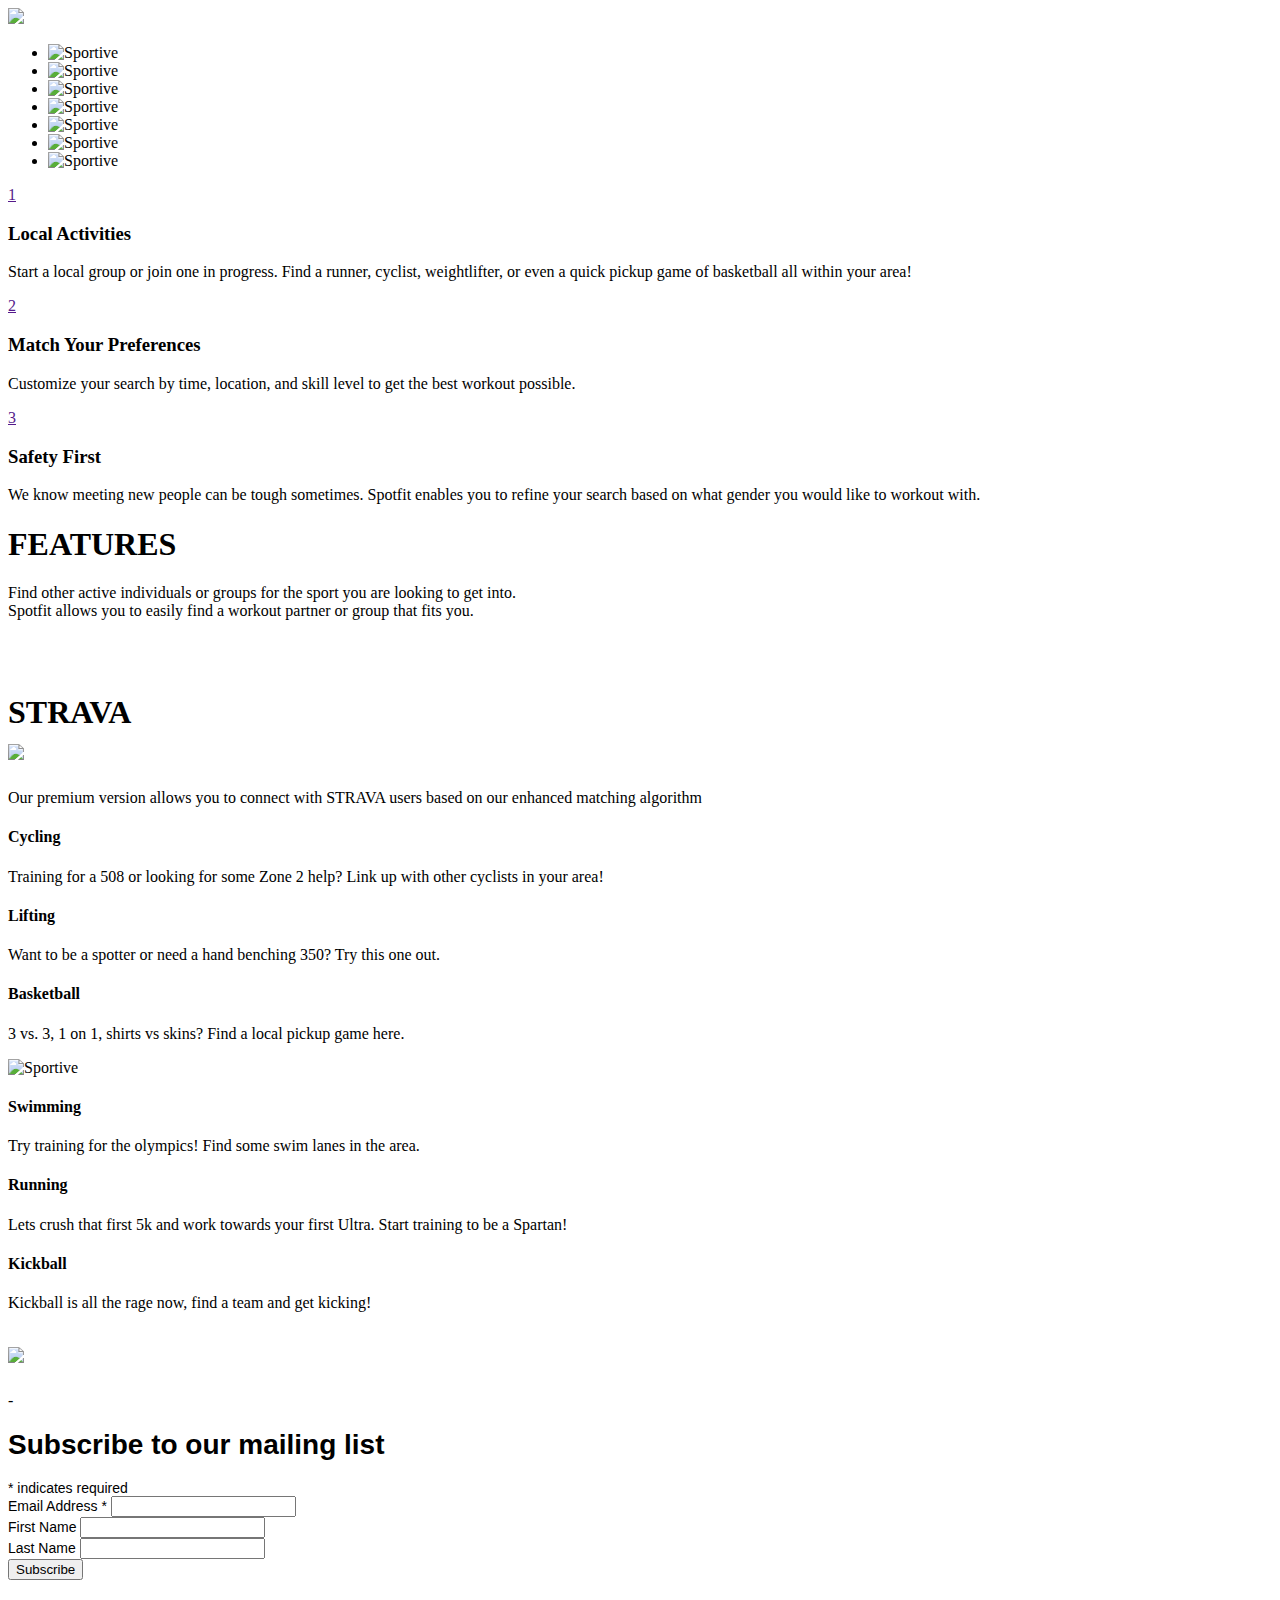
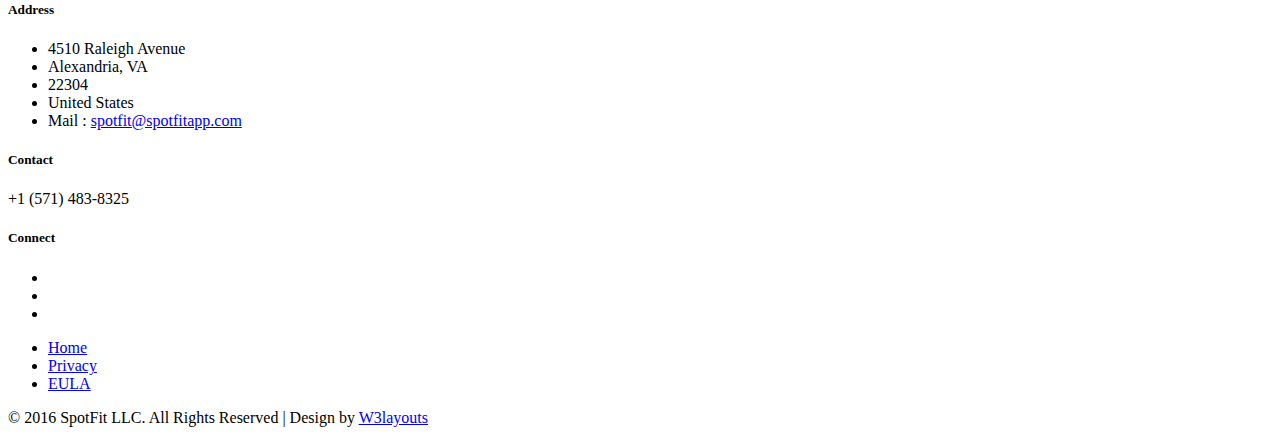
==== index.html @ c96ee9f0 "added index" ====
<!--
	Author: W3layouts
	Author URL: http://w3layouts.com
	License: Creative Commons Attribution 3.0 Unported
	License URL: http://creativecommons.org/licenses/by/3.0/
-->

<!DOCTYPE html>
<html>
<head>

    <title>SpotFit</title>

    <!-- For-Mobile-Apps -->
    <meta name="viewport" content="width=device-width, initial-scale=1" />
    <meta http-equiv="Content-Type" content="text/html; charset=utf-8" />
    <meta name="keywords" content="Sportive a Responsive Web Template, Bootstrap Web Templates, Flat Web Templates, Android Compatible Web Template, Smartphone Compatible Web Template, Free Webdesigns for Nokia, Samsung, LG, Sony Ericsson, Motorola Web Design" />
    <script type="application/x-javascript"> addEventListener("load", function() { setTimeout(hideURLbar, 0); }, false); function hideURLbar(){ window.scrollTo(0,1); } </script>
    <!-- //For-Mobile-Apps -->

    <!-- Custom-Stylesheet-Links -->
    <!-- Bootstrap-Core-CSS --> <link rel="stylesheet" href="css/bootstrap.min.css" type="text/css" media="all" />
    <!-- Index-Page-CSS --> <link rel="stylesheet" href="css/style.css" type="text/css" media="all" />
    <!-- Owl-Carousel-Styling --> <link rel="stylesheet" href="css/owl.carousel.css" type="text/css" media="all" />
    <!-- //Custom-Stylesheet-Links -->

    <!-- Web-Fonts -->
    <link href='//fonts.googleapis.com/css?family=Carter+One' rel='stylesheet' type='text/css'>
    <link href='//fonts.googleapis.com/css?family=Open+Sans:400,300,600,700' rel='stylesheet' type='text/css'>
    <link href='//fonts.googleapis.com/css?family=Cabin:400,500,600,700' rel='stylesheet' type='text/css'>
    <!-- //Web-Fonts -->

</head>
<body>

<!-- Header -->
<div class="header">

    <!-- Navbar -->
    <nav class="navbar navbar-default">
        <div class="container-fluid">
            <img class="logoimg" src="images/intro-logo.png"/>
        </div>
    </nav>
    <!-- //Navbar -->

    <!-- Slider -->
    <div class="slider">
        <ul class="rslides" id="slider">
            <li>
                <img src="images/slide-1.jpg" alt="Sportive">
            </li>
            <li>
                <img src="images/slide-2.jpg" alt="Sportive">
            </li>
            <li>
                <img src="images/slide-3.jpg" alt="Sportive">
            </li>
            <li>
                <img src="images/slide-4.jpg" alt="Sportive">
            </li>
            <li>
                <img src="images/slide-5.jpg" alt="Sportive">
            </li>
            <li>
                <img src="images/slide-6.jpg" alt="Sportive">
            </li>
            <li>
                <img src="images/slide-7.jpg" alt="Sportive">
            </li>
        </ul>
    </div>
    <!-- //Slider -->

</div>
<!-- //Header -->

<!-- Numbers -->
<div id="numbers" class="numbers">
    <div class="container">

        <div class="number-grids">

            <div class="col-md-4 col-sm-4 number-grid">
                <nav class="numbers-effect">
                    <a href="">1</a>
                </nav>
                <div class="numbers-info">
                    <h3>Local Activities</h3>
                    <p>Start a local group or join one in progress. Find a runner, cyclist, weightlifter, or even a quick pickup game of basketball all within your area!</p>
                </div>
                <div class="clearfix"></div>
            </div>

            <div class="col-md-4 col-sm-4 number-grid">
                <nav class="numbers-effect">
                    <a href="">2</a>
                </nav>
                <div class="numbers-info">
                    <h3>Match Your Preferences</h3>
                    <p>Customize your search by time, location, and skill level to get the best workout possible.</p>
                </div>
                <div class="clearfix"></div>
            </div>

            <div class="col-md-4 col-sm-4 number-grid">
                <nav class="numbers-effect">
                    <a href="">3</a>
                </nav>
                <div class="numbers-info">
                    <h3>Safety First</h3>
                    <p>We know meeting new people can be tough sometimes. Spotfit enables you to refine your search based on what gender you would like to workout with.</p>
                </div>
                <div class="clearfix"></div>
            </div>

            <div class="clearfix"></div>
        </div>

    </div>
</div>
<!-- //Numbers -->

<!-- Features -->
<div class="features">
    <div class="container">

        <h1>FEATURES</h1>
        <p>Find other active individuals or groups for the sport you are looking to get into.<br>
        Spotfit allows you to easily find a workout partner or group that fits you.</p>
        <br><br>
        <h1>STRAVA<br><img class="strava_logo" src="https://d3nn82uaxijpm6.cloudfront.net/assets/website/mobile/icon-ios-app-67fdcd4bab9e0d31093bd5497844b311.png"/></h1>
        <p>Our premium version allows you to connect with STRAVA users based on our enhanced matching algorithm</p>

        <div class="col-md-4 col-sm-4 feature-data">
            <div class="feat-da-grid">
                <h4>Cycling</h4>
                <p>Training for a 508 or looking for some Zone 2 help? Link up with other cyclists in your area!</p>
            </div>
            <div class="feat-da-grid">
                <h4>Lifting</h4>
                <p>Want to be a spotter or need a hand benching 350? Try this one out.</p>
            </div>
            <div class="feat-da-grid feat-grid">
                <h4>Basketball</h4>
                <p>3 vs. 3, 1 on 1, shirts vs skins? Find a local pickup game here.</p>
            </div>
            <div class="clearfix"></div>
        </div>
        <div class="col-md-4 col-sm-4 feature-img">
            <img src="images/mobile.png" alt="Sportive">
        </div>
        <div class="col-md-4 col-sm-4 feature-data d_2">
            <div class="feat-da-grid">
                <h4>Swimming</h4>
                <p>Try training for the olympics! Find some swim lanes in the area.</p>
            </div>
            <div class="feat-da-grid">
                <h4>Running</h4>
                <p>Lets crush that first 5k and work towards your first Ultra. Start training to be a Spartan!</p>
            </div>
            <div class="feat-da-grid feat-grid">
                <h4>Kickball</h4>
                <p>Kickball is all the rage now, find a team and get kicking!</p>
            </div>
            <div class="clearfix"></div>
        </div>
        <div class="clearfix"></div>

    </div>
</div>
<!-- //Features -->

<!-- Stats -->
<!--
<div class="stats" id="stats">
    <div class="container">

        <h3>STATS</h3>

        <div class="stats-info">
            <div class="col-md-3 col-sm-3 stats-grid">
                <div class="stats-img">
                    <img src="images/stats-1.png" alt="Sportive">
                </div>
                <div class='numscroller numscroller-big-bottom' data-slno='1' data-min='0' data-max='85' data-delay='8' data-increment="1">85</div>
                <p>Style</p>
            </div>
            <div class="col-md-3 col-sm-3 stats-grid">
                <div class="stats-img">
                    <img src="images/stats-2.png" alt="Sportive">
                </div>
                <div class='numscroller numscroller-big-bottom' data-slno='1' data-min='0' data-max='95' data-delay='8' data-increment="1">95</div>
                <p>Fit</p>
            </div>
            <div class="col-md-3 col-sm-3 stats-grid">
                <div class="stats-img">
                    <img src="images/stats-3.png" alt="Sportive">
                </div>
                <div class='numscroller numscroller-big-bottom' data-slno='1' data-min='0' data-max='80' data-delay='8' data-increment="1">80</div>
                <p>Longevity</p>
            </div>
            <div class="col-md-3 col-sm-3 stats-grid">
                <div class="stats-img">
                    <img src="images/stats-4.png" alt="Sportive">
                </div>
                <div class='numscroller numscroller-big-bottom' data-slno='1' data-min='0' data-max='90' data-delay='8' data-increment="1">90</div>
                <p>Durability</p>
            </div>
            <div class="clearfix"></div>
        </div>
    </div>

</div>
-->
<!-- //Stats -->

<!-- Clients -->
<!--
<div class="clients" id="clients">
    <div class="container">

        <h3>CLIENTS</h3>
        <p>On the other hand, we denounce with righteous indignation and dislike men who are so beguiled and demoralized by the charms of pleasure of the moment, so blinded by desire, that they cannot foresee the pain and trouble that are bound to ensue; and equal blame belongs to those who fail in their duty through weakness of will, which is the same as saying through shrinking from toil and pain.</p>

        <div class="gallery-carousel">
            <div id="owl-demo" class="owl-carousel text-center">
                <div class="item">
                    <img class="lazyOwl" src="images/c1.jpg" alt="Sportive">
                </div>
                <div class="item">
                    <img class="lazyOwl" src="images/c2.jpg" alt="Sportive">
                </div>
                <div class="item">
                    <img class="lazyOwl" src="images/c3.jpg" alt="Sportive">
                </div>
                <div class="item">
                    <img class="lazyOwl" src="images/c4.jpg" alt="Sportive">
                </div>
                <div class="item">
                    <img class="lazyOwl" src="images/c5.jpg" alt="Sportive">
                </div>
                <div class="item">
                    <img class="lazyOwl" src="images/c6.jpg" alt="Sportive">
                </div>
                <div class="item">
                    <img class="lazyOwl" src="images/c7.jpg" alt="Sportive">
                </div>
                <div class="item">
                    <img class="lazyOwl" src="images/c8.jpg" alt="Sportive">
                </div>
                <div class="item">
                    <img class="lazyOwl" src="images/c9.jpg" alt="Sportive">
                </div>
                <div class="item">
                    <img class="lazyOwl" src="images/c10.jpg" alt="Sportive">
                </div>
            </div>
        </div>

    </div>
</div>
-->
<div class="container">
    <h1><a href="https://itunes.apple.com/us/app/spotfit-find-your-fit/id1099286454?ls=1&mt=8"><img src="/images/Available_on_the_App_Store_(black).png" style="width: 220px;"></a></h1>
</div>-
<div class="features">
    <!-- Begin MailChimp Signup Form -->
    <link href="https://cdn-images.mailchimp.com/embedcode/classic-10_7.css" rel="stylesheet" type="text/css">
    <style type="text/css">
        #mc_embed_signup{background:#fff; clear:left; font:14px Helvetica,Arial,sans-serif; }
        /* Add your own MailChimp form style overrides in your site stylesheet or in this style block.
           We recommend moving this block and the preceding CSS link to the HEAD of your HTML file. */
    </style>
    <div id="mc_embed_signup">
        <form action="https://spotfitapp.us14.list-manage.com/subscribe/post?u=bce4e79ade5257c591bbb066f&amp;id=7824f4e1ad" method="post" id="mc-embedded-subscribe-form" name="mc-embedded-subscribe-form" class="validate" target="_blank" novalidate>
            <div id="mc_embed_signup_scroll">
                <h1>Subscribe to our mailing list</h1>
                <div class="indicates-required"><span class="asterisk">*</span> indicates required</div>
                <div class="mc-field-group">
                    <label for="mce-EMAIL">Email Address  <span class="asterisk">*</span>
                    </label>
                    <input type="email" value="" name="EMAIL" class="required email" id="mce-EMAIL">
                </div>
                <div class="mc-field-group">
                    <label for="mce-FNAME">First Name </label>
                    <input type="text" value="" name="FNAME" class="" id="mce-FNAME">
                </div>
                <div class="mc-field-group">
                    <label for="mce-LNAME">Last Name </label>
                    <input type="text" value="" name="LNAME" class="" id="mce-LNAME">
                </div>
                <div id="mce-responses" class="clear">
                    <div class="response" id="mce-error-response" style="display:none"></div>
                    <div class="response" id="mce-success-response" style="display:none"></div>
                </div>    <!-- real people should not fill this in and expect good things - do not remove this or risk form bot signups-->
                <div style="position: absolute; left: -5000px;" aria-hidden="true"><input type="text" name="b_bce4e79ade5257c591bbb066f_7824f4e1ad" tabindex="-1" value=""></div>
                <div class="clear"><input type="submit" value="Subscribe" name="subscribe" id="mc-embedded-subscribe" class="button"></div>
            </div>
        </form>
    </div>

    <!--End mc_embed_signup-->
</div>

<!-- Footer -->
<div class="footer">
    <div class="container">

        <div class="footer-top">
            <div class="footer-grids">
                <div class="col-md-3 col-sm-3 address">
                    <h5>Address</h5>
                    <ul>
                        <li>4510 Raleigh Avenue</li>
                        <li>Alexandria, VA</li>
                        <li>22304</li>
                        <li>United States</li>
                        <li>Mail : <a href="mailto:spotfit@spotfitapp.com">spotfit@spotfitapp.com</a></li>
                    </ul>
                </div>
                <div class="col-md-3 col-sm-3 contact">
                    <h5>Contact</h5>
                    <div class="phone">
                        <p>+1 (571) 483-8325</p>
                    </div>

                    <!-- <div class="mail">
                        <form>
                            <input type="text" placeholder="Email address" required="">
                            <input type="submit" value="Subscribe">
                        </form>
                    </div> -->
                    <div class="clearfix"></div>
                </div>
                <div class="col-md-6 col-sm-6 connect">
                    <h5>Connect</h5>
                    <div class="connect-social">
                        <ul>
                            <li><a href="https://www.facebook.com/spotfitapp/" class="facebook" title="Go to Our Facebook Page"></a></li>
                            <li><a href="https://twitter.com/SpotFitMobile" class="twitter" title="Go to Our Twitter Account"></a></li>
                            <li><a href="https://www.linkedin.com/company/spotfit-llc" class="linkedin" title="Go to Our Linkedin Page"></a></li>
                        </ul>
                    </div>
                </div>
                <div class="clearfix"></div>
            </div>
            <div class="footer-bottom">
                <div class="footer-nav">
                    <ul>
                        <li><a href="/">Home</a></li>
                        <li><a href="/privacy">Privacy</a></li>
                        <li><a href="/elua">EULA</a></li>
                    </ul>
                </div>
                <div class="copyright">
                    <p>&copy; 2016 SpotFit LLC. All Rights Reserved | Design by <a href="http://w3layouts.com/"> W3layouts </a></p>
                </div>
                <div class="clearfix"></div>
            </div>
        </div>

    </div>
</div>
<!-- //Footer -->

<!-- Custom-JavaScript-File-Links -->

<!-- Supportive-JavaScript --> <script type="text/javascript" src="js/jquery.min.js"></script>
<!-- Necessary-JS-File-For-Bootstrap --> <script type="text/javascript" src="js/bootstrap.min.js"></script>

<!-- Banner-Slider-JavaScript -->
<script src="js/responsiveslides.min.js"></script>
<script>
    $(function () {
        $("#slider").responsiveSlides({
            auto: true,
            nav: true,
            speed: 800,
            namespace: "callbacks",
            pager: true,
        });
    });
</script>
<!-- //Banner-Slider-JavaScript -->

<!-- Owl-Carousel-JavaScript -->
<script src="js/owl.carousel.js"></script>
<script>
    $(document).ready(function() {
        $("#owl-demo").owlCarousel ({
            items : 5,
            lazyLoad : true,
            autoPlay : true,
            pagination : false,
        });
    });
</script>
<!-- //Owl-Carousel-JavaScript -->

<!-- Skills-Number-Scroller-Effect-JavaScript -->
<script type="text/javascript" src="js/numscroller-1.0.js"></script>
<!-- //Skills-Number-Scroller-Effect-JavaScript -->

<!-- Slide-To-Top JavaScript (No-Need-To-Change) -->
<script type="text/javascript">
    $(document).ready(function() {
        var defaults = {
            containerID: 'toTop', // fading element id
            containerHoverID: 'toTopHover', // fading element hover id
            scrollSpeed: 100,
            easingType: 'linear'
        };
        $().UItoTop({ easingType: 'easeOutQuart' });
    });
</script>
<a href="#" id="toTop" style="display: block;"> <span id="toTopHover" style="opacity: 0;"> </span></a>
<!-- //Slide-To-Top JavaScript -->

<!-- Smooth-Scrolling-JavaScript -->
<script type="text/javascript" src="js/move-top.js"></script>
<script type="text/javascript" src="js/easing.js"></script>
<script type="text/javascript">
    jQuery(document).ready(function($) {
        $(".scroll, .navbar li a, .footer li a").click(function(event){
            $('html,body').animate({scrollTop:$(this.hash).offset().top},1000);
        });
    });
</script>
<!-- //Smooth-Scrolling-JavaScript -->

<!-- //Custom-JavaScript-File-Links -->

</body>
</html>



<!-- All Images are for reference and illustration puropse only. -->
<!-- Unsplash-Link
	Images were taken from the website UNSPLASH - https://unsplash.com/
-->
<!-- Flaticon-Link:
	Icons were taken from the website FLATICON "http://www.flaticon.com" made by "http://www.freepik.com" is licensed by "http://creativecommons.org/licenses/by/3.0/" CC 3.0. BY
-->
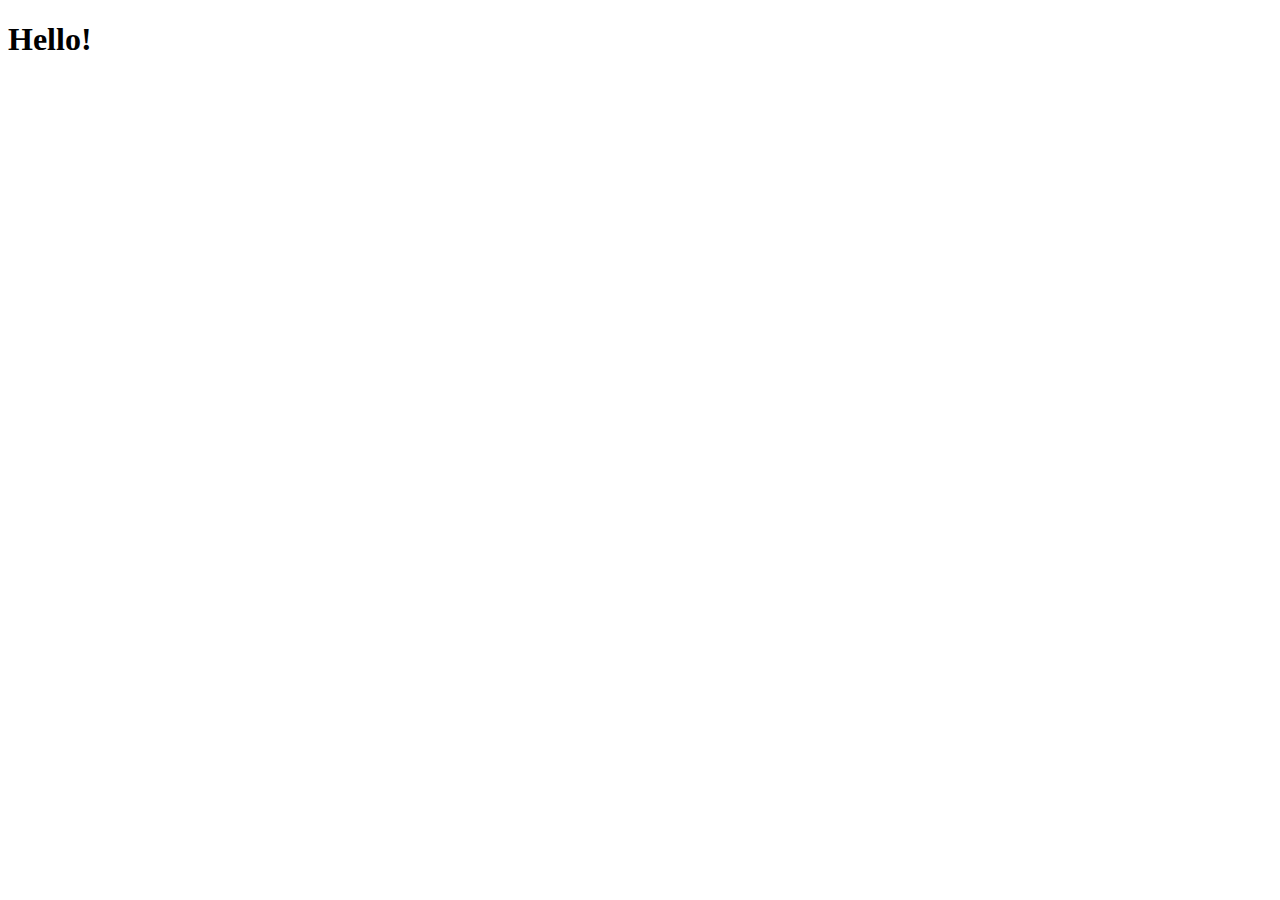
==== commit 62abd2c3: "removed spotfit" ====
--- a/index.html
+++ b/index.html
@@ -1,15 +1,8 @@
-<!--
-	Author: W3layouts
-	Author URL: http://w3layouts.com
-	License: Creative Commons Attribution 3.0 Unported
-	License URL: http://creativecommons.org/licenses/by/3.0/
--->
-
 <!DOCTYPE html>
 <html>
 <head>
 
-    <title>SpotFit</title>
+    <title>Wrenbjor</title>
 
     <!-- For-Mobile-Apps -->
     <meta name="viewport" content="width=device-width, initial-scale=1" />
@@ -32,405 +25,8 @@
 
 </head>
 <body>
-
-<!-- Header -->
-<div class="header">
-
-    <!-- Navbar -->
-    <nav class="navbar navbar-default">
-        <div class="container-fluid">
-            <img class="logoimg" src="images/intro-logo.png"/>
-        </div>
-    </nav>
-    <!-- //Navbar -->
-
-    <!-- Slider -->
-    <div class="slider">
-        <ul class="rslides" id="slider">
-            <li>
-                <img src="images/slide-1.jpg" alt="Sportive">
-            </li>
-            <li>
-                <img src="images/slide-2.jpg" alt="Sportive">
-            </li>
-            <li>
-                <img src="images/slide-3.jpg" alt="Sportive">
-            </li>
-            <li>
-                <img src="images/slide-4.jpg" alt="Sportive">
-            </li>
-            <li>
-                <img src="images/slide-5.jpg" alt="Sportive">
-            </li>
-            <li>
-                <img src="images/slide-6.jpg" alt="Sportive">
-            </li>
-            <li>
-                <img src="images/slide-7.jpg" alt="Sportive">
-            </li>
-        </ul>
-    </div>
-    <!-- //Slider -->
-
-</div>
-<!-- //Header -->
-
-<!-- Numbers -->
-<div id="numbers" class="numbers">
-    <div class="container">
-
-        <div class="number-grids">
-
-            <div class="col-md-4 col-sm-4 number-grid">
-                <nav class="numbers-effect">
-                    <a href="">1</a>
-                </nav>
-                <div class="numbers-info">
-                    <h3>Local Activities</h3>
-                    <p>Start a local group or join one in progress. Find a runner, cyclist, weightlifter, or even a quick pickup game of basketball all within your area!</p>
-                </div>
-                <div class="clearfix"></div>
-            </div>
-
-            <div class="col-md-4 col-sm-4 number-grid">
-                <nav class="numbers-effect">
-                    <a href="">2</a>
-                </nav>
-                <div class="numbers-info">
-                    <h3>Match Your Preferences</h3>
-                    <p>Customize your search by time, location, and skill level to get the best workout possible.</p>
-                </div>
-                <div class="clearfix"></div>
-            </div>
-
-            <div class="col-md-4 col-sm-4 number-grid">
-                <nav class="numbers-effect">
-                    <a href="">3</a>
-                </nav>
-                <div class="numbers-info">
-                    <h3>Safety First</h3>
-                    <p>We know meeting new people can be tough sometimes. Spotfit enables you to refine your search based on what gender you would like to workout with.</p>
-                </div>
-                <div class="clearfix"></div>
-            </div>
-
-            <div class="clearfix"></div>
-        </div>
-
-    </div>
-</div>
-<!-- //Numbers -->
-
-<!-- Features -->
-<div class="features">
-    <div class="container">
-
-        <h1>FEATURES</h1>
-        <p>Find other active individuals or groups for the sport you are looking to get into.<br>
-        Spotfit allows you to easily find a workout partner or group that fits you.</p>
-        <br><br>
-        <h1>STRAVA<br><img class="strava_logo" src="https://d3nn82uaxijpm6.cloudfront.net/assets/website/mobile/icon-ios-app-67fdcd4bab9e0d31093bd5497844b311.png"/></h1>
-        <p>Our premium version allows you to connect with STRAVA users based on our enhanced matching algorithm</p>
-
-        <div class="col-md-4 col-sm-4 feature-data">
-            <div class="feat-da-grid">
-                <h4>Cycling</h4>
-                <p>Training for a 508 or looking for some Zone 2 help? Link up with other cyclists in your area!</p>
-            </div>
-            <div class="feat-da-grid">
-                <h4>Lifting</h4>
-                <p>Want to be a spotter or need a hand benching 350? Try this one out.</p>
-            </div>
-            <div class="feat-da-grid feat-grid">
-                <h4>Basketball</h4>
-                <p>3 vs. 3, 1 on 1, shirts vs skins? Find a local pickup game here.</p>
-            </div>
-            <div class="clearfix"></div>
-        </div>
-        <div class="col-md-4 col-sm-4 feature-img">
-            <img src="images/mobile.png" alt="Sportive">
-        </div>
-        <div class="col-md-4 col-sm-4 feature-data d_2">
-            <div class="feat-da-grid">
-                <h4>Swimming</h4>
-                <p>Try training for the olympics! Find some swim lanes in the area.</p>
-            </div>
-            <div class="feat-da-grid">
-                <h4>Running</h4>
-                <p>Lets crush that first 5k and work towards your first Ultra. Start training to be a Spartan!</p>
-            </div>
-            <div class="feat-da-grid feat-grid">
-                <h4>Kickball</h4>
-                <p>Kickball is all the rage now, find a team and get kicking!</p>
-            </div>
-            <div class="clearfix"></div>
-        </div>
-        <div class="clearfix"></div>
-
-    </div>
-</div>
-<!-- //Features -->
-
-<!-- Stats -->
-<!--
-<div class="stats" id="stats">
-    <div class="container">
-
-        <h3>STATS</h3>
-
-        <div class="stats-info">
-            <div class="col-md-3 col-sm-3 stats-grid">
-                <div class="stats-img">
-                    <img src="images/stats-1.png" alt="Sportive">
-                </div>
-                <div class='numscroller numscroller-big-bottom' data-slno='1' data-min='0' data-max='85' data-delay='8' data-increment="1">85</div>
-                <p>Style</p>
-            </div>
-            <div class="col-md-3 col-sm-3 stats-grid">
-                <div class="stats-img">
-                    <img src="images/stats-2.png" alt="Sportive">
-                </div>
-                <div class='numscroller numscroller-big-bottom' data-slno='1' data-min='0' data-max='95' data-delay='8' data-increment="1">95</div>
-                <p>Fit</p>
-            </div>
-            <div class="col-md-3 col-sm-3 stats-grid">
-                <div class="stats-img">
-                    <img src="images/stats-3.png" alt="Sportive">
-                </div>
-                <div class='numscroller numscroller-big-bottom' data-slno='1' data-min='0' data-max='80' data-delay='8' data-increment="1">80</div>
-                <p>Longevity</p>
-            </div>
-            <div class="col-md-3 col-sm-3 stats-grid">
-                <div class="stats-img">
-                    <img src="images/stats-4.png" alt="Sportive">
-                </div>
-                <div class='numscroller numscroller-big-bottom' data-slno='1' data-min='0' data-max='90' data-delay='8' data-increment="1">90</div>
-                <p>Durability</p>
-            </div>
-            <div class="clearfix"></div>
-        </div>
-    </div>
-
-</div>
--->
-<!-- //Stats -->
-
-<!-- Clients -->
-<!--
-<div class="clients" id="clients">
-    <div class="container">
-
-        <h3>CLIENTS</h3>
-        <p>On the other hand, we denounce with righteous indignation and dislike men who are so beguiled and demoralized by the charms of pleasure of the moment, so blinded by desire, that they cannot foresee the pain and trouble that are bound to ensue; and equal blame belongs to those who fail in their duty through weakness of will, which is the same as saying through shrinking from toil and pain.</p>
-
-        <div class="gallery-carousel">
-            <div id="owl-demo" class="owl-carousel text-center">
-                <div class="item">
-                    <img class="lazyOwl" src="images/c1.jpg" alt="Sportive">
-                </div>
-                <div class="item">
-                    <img class="lazyOwl" src="images/c2.jpg" alt="Sportive">
-                </div>
-                <div class="item">
-                    <img class="lazyOwl" src="images/c3.jpg" alt="Sportive">
-                </div>
-                <div class="item">
-                    <img class="lazyOwl" src="images/c4.jpg" alt="Sportive">
-                </div>
-                <div class="item">
-                    <img class="lazyOwl" src="images/c5.jpg" alt="Sportive">
-                </div>
-                <div class="item">
-                    <img class="lazyOwl" src="images/c6.jpg" alt="Sportive">
-                </div>
-                <div class="item">
-                    <img class="lazyOwl" src="images/c7.jpg" alt="Sportive">
-                </div>
-                <div class="item">
-                    <img class="lazyOwl" src="images/c8.jpg" alt="Sportive">
-                </div>
-                <div class="item">
-                    <img class="lazyOwl" src="images/c9.jpg" alt="Sportive">
-                </div>
-                <div class="item">
-                    <img class="lazyOwl" src="images/c10.jpg" alt="Sportive">
-                </div>
-            </div>
-        </div>
-
-    </div>
-</div>
--->
-<div class="container">
-    <h1><a href="https://itunes.apple.com/us/app/spotfit-find-your-fit/id1099286454?ls=1&mt=8"><img src="/images/Available_on_the_App_Store_(black).png" style="width: 220px;"></a></h1>
-</div>-
-<div class="features">
-    <!-- Begin MailChimp Signup Form -->
-    <link href="https://cdn-images.mailchimp.com/embedcode/classic-10_7.css" rel="stylesheet" type="text/css">
-    <style type="text/css">
-        #mc_embed_signup{background:#fff; clear:left; font:14px Helvetica,Arial,sans-serif; }
-        /* Add your own MailChimp form style overrides in your site stylesheet or in this style block.
-           We recommend moving this block and the preceding CSS link to the HEAD of your HTML file. */
-    </style>
-    <div id="mc_embed_signup">
-        <form action="https://spotfitapp.us14.list-manage.com/subscribe/post?u=bce4e79ade5257c591bbb066f&amp;id=7824f4e1ad" method="post" id="mc-embedded-subscribe-form" name="mc-embedded-subscribe-form" class="validate" target="_blank" novalidate>
-            <div id="mc_embed_signup_scroll">
-                <h1>Subscribe to our mailing list</h1>
-                <div class="indicates-required"><span class="asterisk">*</span> indicates required</div>
-                <div class="mc-field-group">
-                    <label for="mce-EMAIL">Email Address  <span class="asterisk">*</span>
-                    </label>
-                    <input type="email" value="" name="EMAIL" class="required email" id="mce-EMAIL">
-                </div>
-                <div class="mc-field-group">
-                    <label for="mce-FNAME">First Name </label>
-                    <input type="text" value="" name="FNAME" class="" id="mce-FNAME">
-                </div>
-                <div class="mc-field-group">
-                    <label for="mce-LNAME">Last Name </label>
-                    <input type="text" value="" name="LNAME" class="" id="mce-LNAME">
-                </div>
-                <div id="mce-responses" class="clear">
-                    <div class="response" id="mce-error-response" style="display:none"></div>
-                    <div class="response" id="mce-success-response" style="display:none"></div>
-                </div>    <!-- real people should not fill this in and expect good things - do not remove this or risk form bot signups-->
-                <div style="position: absolute; left: -5000px;" aria-hidden="true"><input type="text" name="b_bce4e79ade5257c591bbb066f_7824f4e1ad" tabindex="-1" value=""></div>
-                <div class="clear"><input type="submit" value="Subscribe" name="subscribe" id="mc-embedded-subscribe" class="button"></div>
-            </div>
-        </form>
-    </div>
-
-    <!--End mc_embed_signup-->
-</div>
-
-<!-- Footer -->
-<div class="footer">
-    <div class="container">
-
-        <div class="footer-top">
-            <div class="footer-grids">
-                <div class="col-md-3 col-sm-3 address">
-                    <h5>Address</h5>
-                    <ul>
-                        <li>4510 Raleigh Avenue</li>
-                        <li>Alexandria, VA</li>
-                        <li>22304</li>
-                        <li>United States</li>
-                        <li>Mail : <a href="mailto:spotfit@spotfitapp.com">spotfit@spotfitapp.com</a></li>
-                    </ul>
-                </div>
-                <div class="col-md-3 col-sm-3 contact">
-                    <h5>Contact</h5>
-                    <div class="phone">
-                        <p>+1 (571) 483-8325</p>
-                    </div>
-
-                    <!-- <div class="mail">
-                        <form>
-                            <input type="text" placeholder="Email address" required="">
-                            <input type="submit" value="Subscribe">
-                        </form>
-                    </div> -->
-                    <div class="clearfix"></div>
-                </div>
-                <div class="col-md-6 col-sm-6 connect">
-                    <h5>Connect</h5>
-                    <div class="connect-social">
-                        <ul>
-                            <li><a href="https://www.facebook.com/spotfitapp/" class="facebook" title="Go to Our Facebook Page"></a></li>
-                            <li><a href="https://twitter.com/SpotFitMobile" class="twitter" title="Go to Our Twitter Account"></a></li>
-                            <li><a href="https://www.linkedin.com/company/spotfit-llc" class="linkedin" title="Go to Our Linkedin Page"></a></li>
-                        </ul>
-                    </div>
-                </div>
-                <div class="clearfix"></div>
-            </div>
-            <div class="footer-bottom">
-                <div class="footer-nav">
-                    <ul>
-                        <li><a href="/">Home</a></li>
-                        <li><a href="/privacy">Privacy</a></li>
-                        <li><a href="/elua">EULA</a></li>
-                    </ul>
-                </div>
-                <div class="copyright">
-                    <p>&copy; 2016 SpotFit LLC. All Rights Reserved | Design by <a href="http://w3layouts.com/"> W3layouts </a></p>
-                </div>
-                <div class="clearfix"></div>
-            </div>
-        </div>
-
-    </div>
-</div>
-<!-- //Footer -->
-
-<!-- Custom-JavaScript-File-Links -->
-
-<!-- Supportive-JavaScript --> <script type="text/javascript" src="js/jquery.min.js"></script>
-<!-- Necessary-JS-File-For-Bootstrap --> <script type="text/javascript" src="js/bootstrap.min.js"></script>
-
-<!-- Banner-Slider-JavaScript -->
-<script src="js/responsiveslides.min.js"></script>
-<script>
-    $(function () {
-        $("#slider").responsiveSlides({
-            auto: true,
-            nav: true,
-            speed: 800,
-            namespace: "callbacks",
-            pager: true,
-        });
-    });
-</script>
-<!-- //Banner-Slider-JavaScript -->
-
-<!-- Owl-Carousel-JavaScript -->
-<script src="js/owl.carousel.js"></script>
-<script>
-    $(document).ready(function() {
-        $("#owl-demo").owlCarousel ({
-            items : 5,
-            lazyLoad : true,
-            autoPlay : true,
-            pagination : false,
-        });
-    });
-</script>
-<!-- //Owl-Carousel-JavaScript -->
-
-<!-- Skills-Number-Scroller-Effect-JavaScript -->
-<script type="text/javascript" src="js/numscroller-1.0.js"></script>
-<!-- //Skills-Number-Scroller-Effect-JavaScript -->
-
-<!-- Slide-To-Top JavaScript (No-Need-To-Change) -->
-<script type="text/javascript">
-    $(document).ready(function() {
-        var defaults = {
-            containerID: 'toTop', // fading element id
-            containerHoverID: 'toTopHover', // fading element hover id
-            scrollSpeed: 100,
-            easingType: 'linear'
-        };
-        $().UItoTop({ easingType: 'easeOutQuart' });
-    });
-</script>
-<a href="#" id="toTop" style="display: block;"> <span id="toTopHover" style="opacity: 0;"> </span></a>
-<!-- //Slide-To-Top JavaScript -->
-
-<!-- Smooth-Scrolling-JavaScript -->
-<script type="text/javascript" src="js/move-top.js"></script>
-<script type="text/javascript" src="js/easing.js"></script>
-<script type="text/javascript">
-    jQuery(document).ready(function($) {
-        $(".scroll, .navbar li a, .footer li a").click(function(event){
-            $('html,body').animate({scrollTop:$(this.hash).offset().top},1000);
-        });
-    });
-</script>
-<!-- //Smooth-Scrolling-JavaScript -->
-
-<!-- //Custom-JavaScript-File-Links -->
-
+<h1>Hello!
+</h1>
 </body>
 </html>
 
